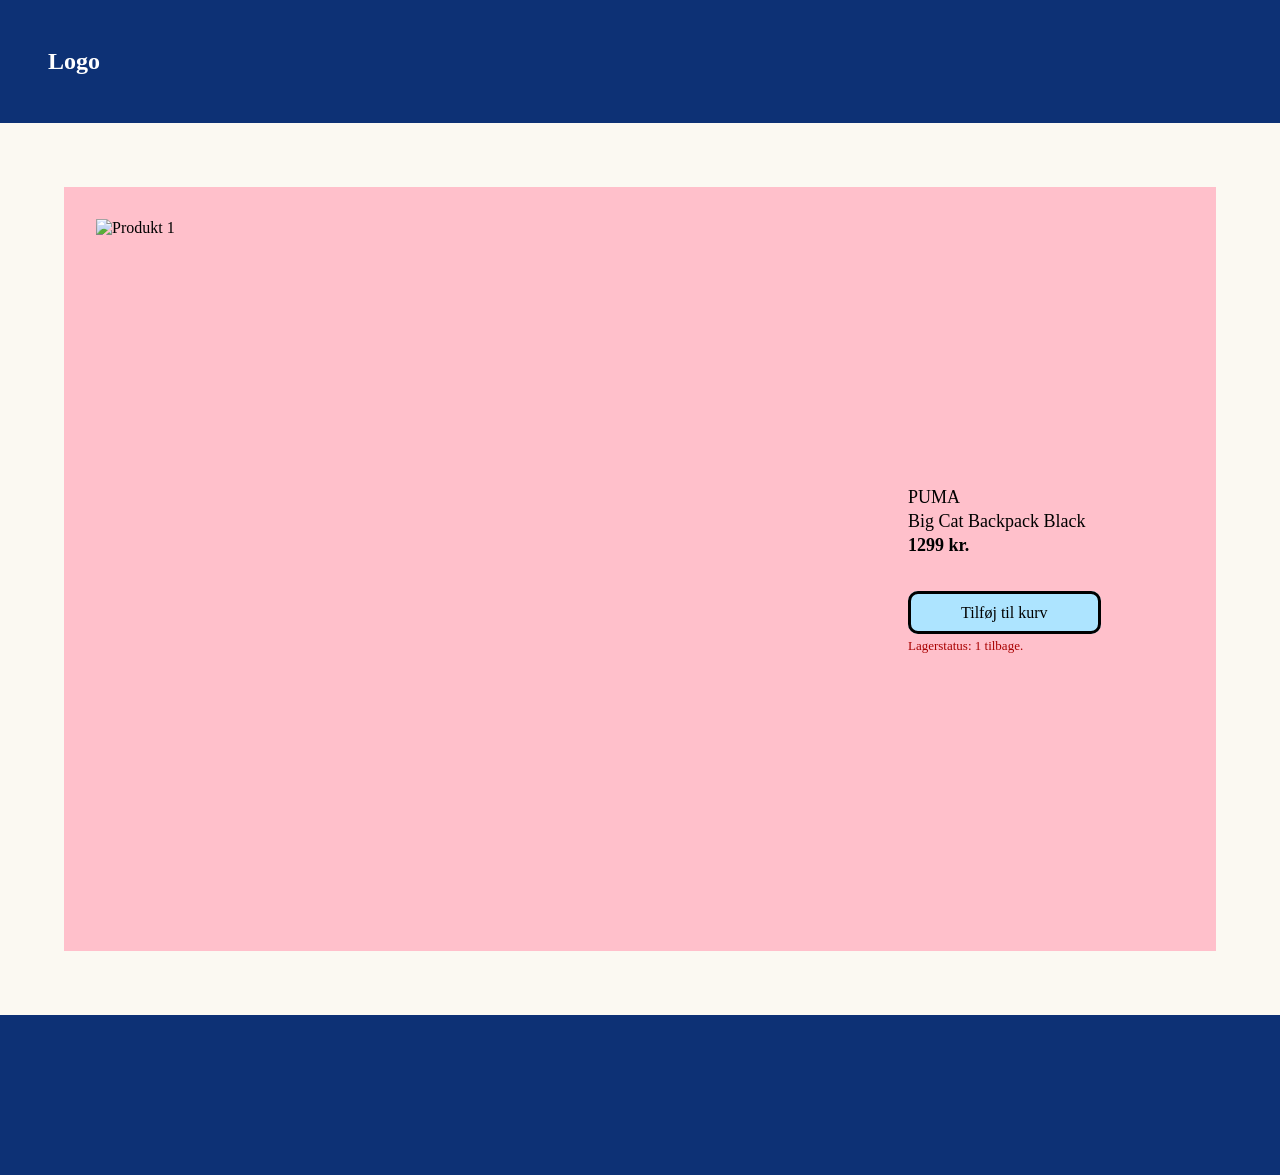
==== product copy.html @ 04372de9 "js" ====
<!DOCTYPE html>
<html lang="en">

<head>
    <meta charset="UTF-8">
    <meta name="viewport" content="width=device-width, initial-scale=1.0">
    <meta name="robots" content="noindex">

    <link rel="stylesheet" href="css/style.css">
    <title>index</title>
</head>

<body>
    <header>
        <a href="index.html">Logo</a>
    </header>



    <article class="buy">

        <img src="https://kea-alt-del.dk/t7/images/webp/1000/1526.webp" alt="Produkt 1"></img>


        <div class="text">
            <h3>PUMA</h3>
            <h3>Big Cat Backpack Black</h3>
            <p class="price">1299 kr.</p>
            <a href="product.html" class="cta">Tilføj til kurv</a>
            <h4>Lagerstatus: 1 tilbage.</h4>
        </div>


    </article>

    <footer></footer>

</body>

</html>
---- css/style.css ----
/*************** Reset *********************/
* {
  margin: 0;
  padding: 0;
  box-sizing: border-box;
}

body {
  background-color: #fbf9f2;
}

/* index knap *****************************************************************/
.knap {
  background-color: pink;
  color: black;
  display: flex;
  justify-content: center;
  align-items: center;
  height: 120px;
  gap: 5px;
  font-size: large;
  border: none;
  cursor: pointer;
  text-decoration: none;
}

.knap:hover {
  background-color: rgb(195, 146, 154);
}

.links {
  display: grid;
  grid-template-columns: 1fr 1fr 1fr;
  gap: 2rem;
  margin: 16rem 5rem;
}

/**** produkt liste *************************************************************/
img {
  width: 100%;
  aspect-ratio: 1/1;
  object-fit: cover;
}

.container {
  max-width: 1200px;
  margin: 5rem;
  justify-self: center;
}

.product-gallery {
  display: grid;
  grid-template-columns: repeat(3, minmax(250px, 1fr));
  gap: 2rem;
  grid-template-rows: repeat(4, auto);
}

.product {
  display: grid;
  grid-template-rows: subgrid;
  grid-row: span 4;
  background-color: pink;
  padding: 1rem;
  position: relative;
}

.cta {
  cursor: pointer;
  background-color: #ade4ff;
  color: black;
  border-radius: 10px;
  border-style: solid;
  padding: 10px 50px;
  text-decoration: none;
  justify-self: center;
}

.cta:hover {
  background-color: #f08a59;
}

h3 {
  margin: 3px 0rem;
  font-weight: 200;
  font-size: 18px;
}

p {
  font-weight: bold;
  font-size: 18px;
}

/* deal */
.deal {
  position: absolute;
  top: 25px;
  left: 20px;
  background-color: yellow;
  padding: 5px 10px;
  font-weight: bold;
  font-size: 15px;
}

/* udsolgt */
.udsolgt {
  position: absolute;
  top: 25px;
  left: 20px;
  background-color: red;
  color: white;
  padding: 5px 10px;
  font-weight: bold;
  font-size: 15px;
}

/* buy */
.buy {
  display: flex;
  justify-self: center;
  background-color: pink;
  padding: 2rem;
  margin: 4rem;

  gap: 2rem;
}

.buy .text {
  align-self: center;
  margin: 5rem;
}

.buy p {
  margin-bottom: 3rem;
}

.buy img {
  width: 700px;
  position: relative;
}

h4 {
  font-weight: lighter;
  margin-top: 1rem;
  font-size: 13px;
  color: rgb(169, 1, 1);
}

/* footer */
footer {
  background-color: #0d3175;
  padding: 5rem;
}

/* header */
header {
  background-color: #0d3175;
  padding: 3rem;
}

header a {
  text-decoration: none;
  color: white;
  font-weight: bold;
  font-size: 24px;
}

/* mobil version  */
@media (max-width: 1275px) {
  .buy img {
    width: 400px;
  }
}

@media (max-width: 1000px) {
  .buy {
    display: grid;
    grid-template-columns: 1fr;
  }

  .buy .text {
    margin: 0rem;
  }
}

@media (max-width: 900px) {
  .product-gallery {
    display: grid;
    grid-template-columns: 1fr;
  }
}
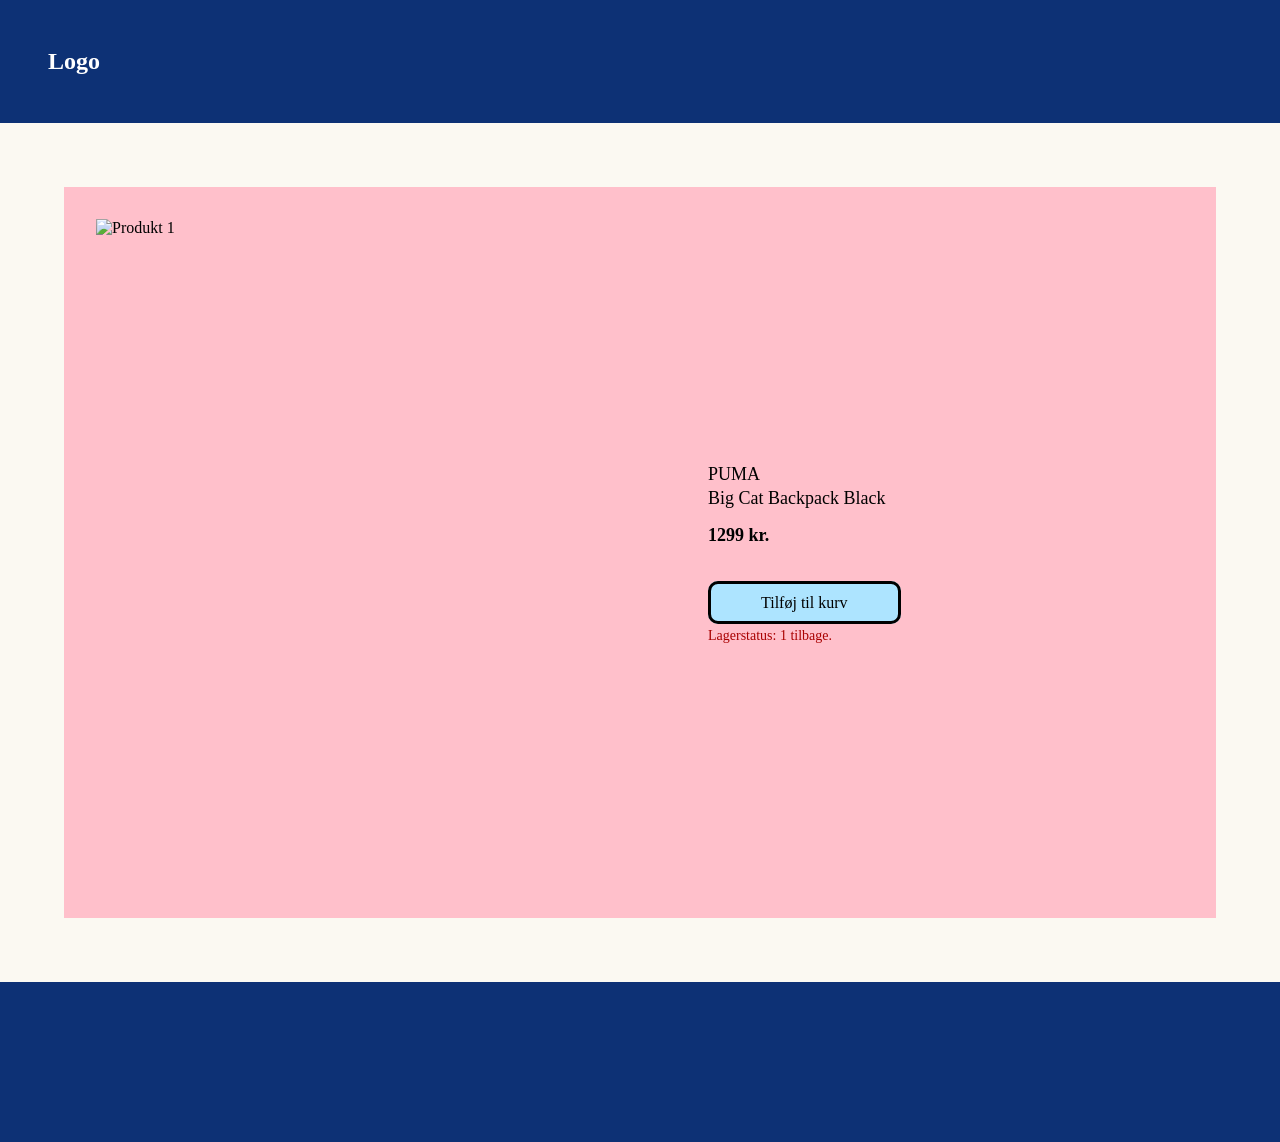
==== commit c3ceab8b: "filter" ====
--- a/product copy.html
+++ b/product copy.html
@@ -31,6 +31,8 @@
         </div>
 
 
+
+
     </article>
 
     <footer></footer>
--- a/css/style.css
+++ b/css/style.css
@@ -32,13 +32,21 @@
   display: grid;
   grid-template-columns: 1fr 1fr 1fr;
   gap: 2rem;
-  margin: 16rem 5rem;
+}
+
+.forside {
+  margin: 10rem 5rem;
+}
+
+h1 {
+  justify-self: center;
+  margin-bottom: 5rem;
 }
 
 /**** produkt liste *************************************************************/
 img {
   width: 100%;
-  aspect-ratio: 1/1;
+  aspect-ratio: 9/12;
   object-fit: cover;
 }
 
@@ -73,10 +81,15 @@
   padding: 10px 50px;
   text-decoration: none;
   justify-self: center;
+  font-size: 16px;
 }
 
 .cta:hover {
   background-color: #f08a59;
+}
+
+h2 {
+  font-weight: lighter;
 }
 
 h3 {
@@ -88,6 +101,23 @@
 p {
   font-weight: bold;
   font-size: 18px;
+}
+
+.Produkter {
+  margin: 3rem;
+  font-size: 3rem;
+}
+
+.price {
+  margin-top: 1rem;
+}
+
+.filter {
+  display: grid;
+  grid-template-columns: auto auto auto auto;
+  gap: 1.5rem;
+  place-self: center;
+  align-content: center;
 }
 
 /* deal */
@@ -104,7 +134,7 @@
 /* udsolgt */
 .udsolgt {
   position: absolute;
-  top: 25px;
+  top: 55px;
   left: 20px;
   background-color: red;
   color: white;
@@ -113,6 +143,10 @@
   font-size: 15px;
 }
 
+.hide {
+  display: none;
+}
+
 /* buy */
 .buy {
   display: flex;
@@ -134,14 +168,14 @@
 }
 
 .buy img {
-  width: 700px;
+  width: 500px;
   position: relative;
 }
 
 h4 {
   font-weight: lighter;
   margin-top: 1rem;
-  font-size: 13px;
+  font-size: 14px;
   color: rgb(169, 1, 1);
 }
 
